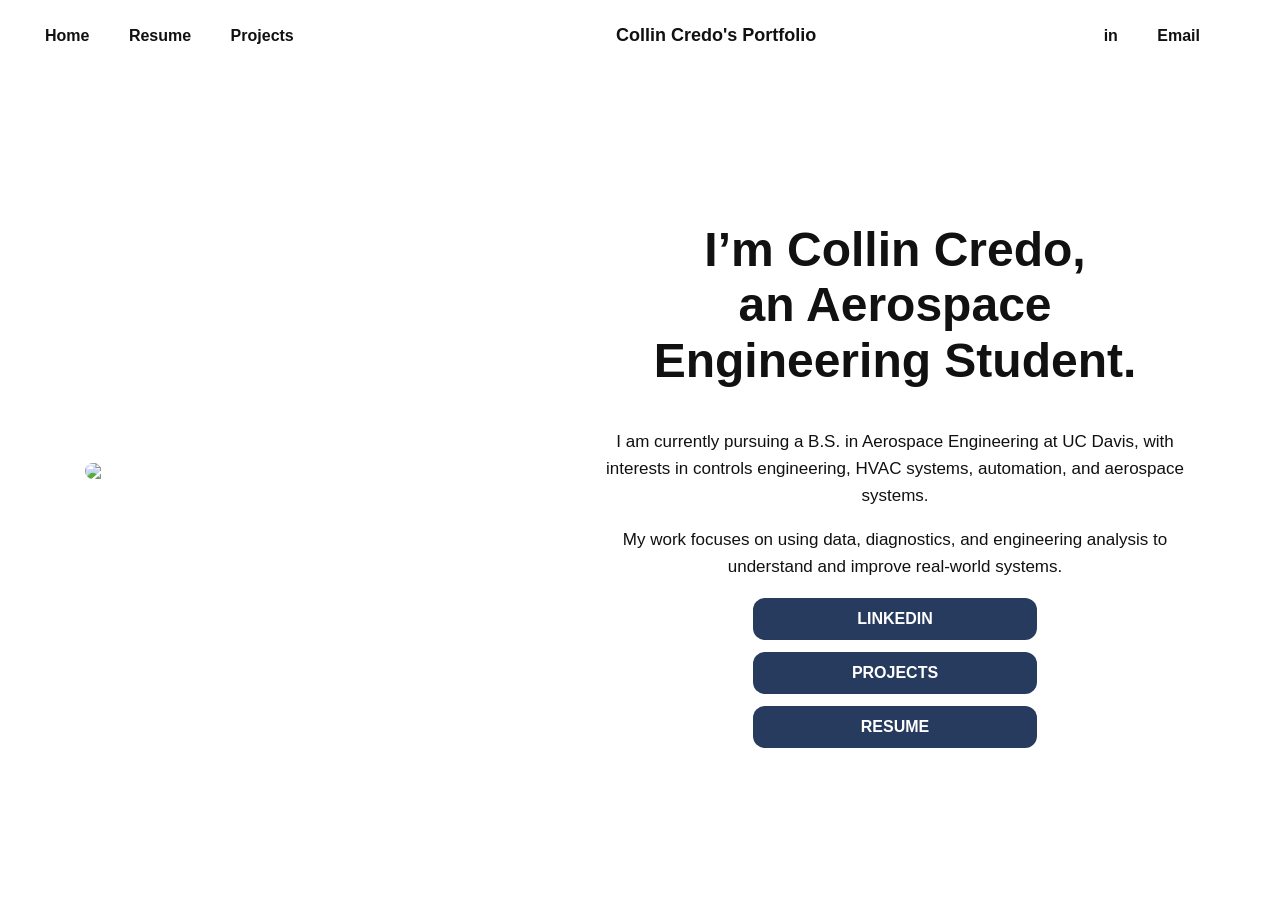
==== index.html @ 658bc7e7 "Update index.html" ====
<!DOCTYPE html>
<html>
<head>
  <title>Collin Credo | Engineering Portfolio</title>
  <link rel="stylesheet" href="style.css">
</head>

<body>

  <nav class="navbar">
    <div class="nav-links">
      <a href="index.html">Home</a>
      <a href="resume.html">Resume</a>
      <a href="projects.html">Projects</a>
    </div>

    <div class="logo">Collin Credo's Portfolio</div>

    <div class="nav-links">
      <a href="https://www.linkedin.com/">in</a>
      <a href="mailto:cgcredo@ucdavis.edu">Email</a>
    </div>
  </nav>

  <section class="hero">
    <img src="images/profile.jpg" class="profile-img">

    <div class="hero-text">
      <h1>I’m Collin Credo,<br>an Aerospace Engineering Student.</h1>

      <p>
        I am currently pursuing a B.S. in Aerospace Engineering at UC Davis,
        with interests in controls engineering, HVAC systems, automation,
        and aerospace systems.
      </p>

      <p>
        My work focuses on using data, diagnostics, and engineering analysis
        to understand and improve real-world systems.
      </p>

      <a class="button" href="https://www.linkedin.com/">LINKEDIN</a>
      <a class="button" href="projects.html">PROJECTS</a>
      <a class="button" href="resume.html">RESUME</a>
    </div>
  </section>

</body>
</html>
---- style.css ----
body {
  margin: 0;
  font-family: Arial, Helvetica, sans-serif;
  color: #111;
  background: white;
}

.navbar {
  display: flex;
  justify-content: space-between;
  align-items: center;
  padding: 25px 45px;
  font-weight: bold;
}

.nav-links a {
  margin-right: 35px;
  color: #111;
  text-decoration: none;
}

.nav-links a:hover {
  border-bottom: 2px solid #111;
}

.logo {
  font-size: 18px;
}

.hero {
  display: flex;
  align-items: center;
  justify-content: center;
  gap: 80px;
  min-height: 80vh;
  padding: 40px 80px;
}

.profile-img {
  width: 430px;
  border-radius: 35px;
}

.hero-text {
  max-width: 600px;
  text-align: center;
}

.hero-text h1 {
  font-size: 48px;
  line-height: 1.15;
}

.hero-text p {
  font-size: 17px;
  line-height: 1.6;
}

.button {
  display: block;
  width: 260px;
  margin: 12px auto;
  padding: 12px;
  background: #263b5e;
  color: white;
  text-decoration: none;
  border-radius: 12px;
  font-weight: bold;
}

.page {
  max-width: 1000px;
  margin: 60px auto;
  padding: 0 30px;
}

.card {
  padding: 25px;
  margin: 25px 0;
  border-left: 5px solid #263b5e;
  background: #f7f7f7;
  border-radius: 10px;
}
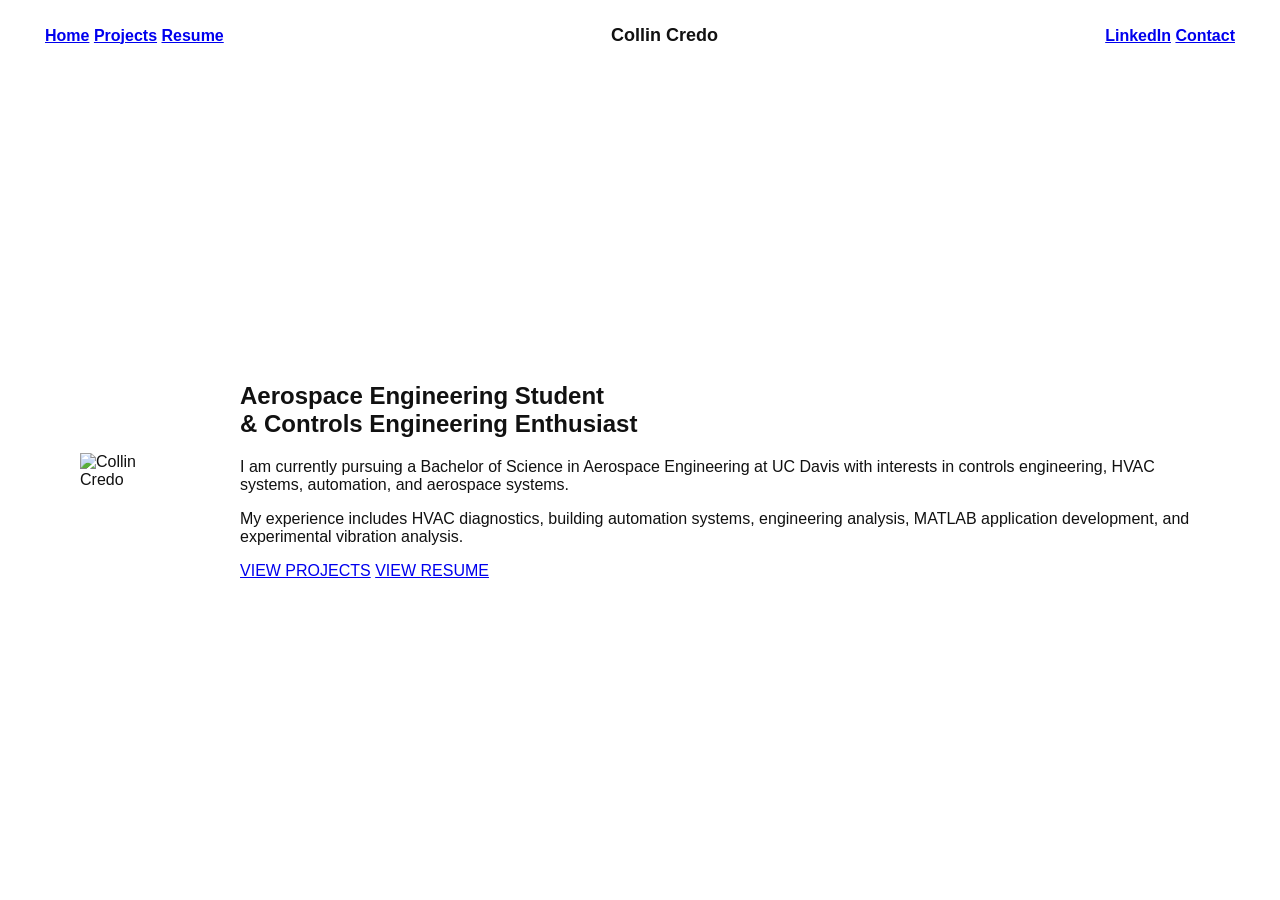
==== commit 07ec4a16: "Update index.html" ====
--- a/index.html
+++ b/index.html
@@ -1,49 +1,72 @@
 <!DOCTYPE html>
-<html>
+<html lang="en">
+
 <head>
+  <meta charset="UTF-8">
+  <meta name="viewport" content="width=device-width, initial-scale=1.0">
+
   <title>Collin Credo | Engineering Portfolio</title>
+
   <link rel="stylesheet" href="style.css">
 </head>
 
 <body>
 
+  <!-- NAVBAR -->
   <nav class="navbar">
-    <div class="nav-links">
-      <a href="index.html">Home</a>
-      <a href="resume.html">Resume</a>
-      <a href="projects.html">Projects</a>
+
+    <div class="nav-left">
+      <a href="/">Home</a>
+      <a href="/projects">Projects</a>
+      <a href="/resume">Resume</a>
     </div>
 
-    <div class="logo">Collin Credo's Portfolio</div>
+    <div class="logo">
+      Collin Credo
+    </div>
 
-    <div class="nav-links">
-      <a href="https://www.linkedin.com/">in</a>
-      <a href="mailto:cgcredo@ucdavis.edu">Email</a>
+    <div class="nav-right">
+      <a href="https://www.linkedin.com/" target="_blank">LinkedIn</a>
+      <a href="mailto:cgcredo@ucdavis.edu">Contact</a>
     </div>
+
   </nav>
 
+  <!-- HERO SECTION -->
   <section class="hero">
-    <img src="images/profile.jpg" class="profile-img">
 
-    <div class="hero-text">
-      <h1>I’m Collin Credo,<br>an Aerospace Engineering Student.</h1>
+    <div class="hero-image">
+      <img src="images/FullSizeRender.jpg" alt="Collin Credo">
+    </div>
+
+    <div class="hero-content">
+
+      <h1>
+        Aerospace Engineering Student<br>
+        & Controls Engineering Enthusiast
+      </h1>
 
       <p>
-        I am currently pursuing a B.S. in Aerospace Engineering at UC Davis,
-        with interests in controls engineering, HVAC systems, automation,
-        and aerospace systems.
+        I am currently pursuing a Bachelor of Science in Aerospace Engineering
+        at UC Davis with interests in controls engineering, HVAC systems,
+        automation, and aerospace systems.
       </p>
 
       <p>
-        My work focuses on using data, diagnostics, and engineering analysis
-        to understand and improve real-world systems.
+        My experience includes HVAC diagnostics, building automation systems,
+        engineering analysis, MATLAB application development, and experimental
+        vibration analysis.
       </p>
 
-      <a class="button" href="https://www.linkedin.com/">LINKEDIN</a>
-      <a class="button" href="projects.html">PROJECTS</a>
-      <a class="button" href="resume.html">RESUME</a>
+      <div class="button-group">
+        <a class="main-button" href="/projects">VIEW PROJECTS</a>
+        <a class="main-button secondary" href="/resume">VIEW RESUME</a>
+      </div>
+
     </div>
+
   </section>
 
 </body>
+
 </html>
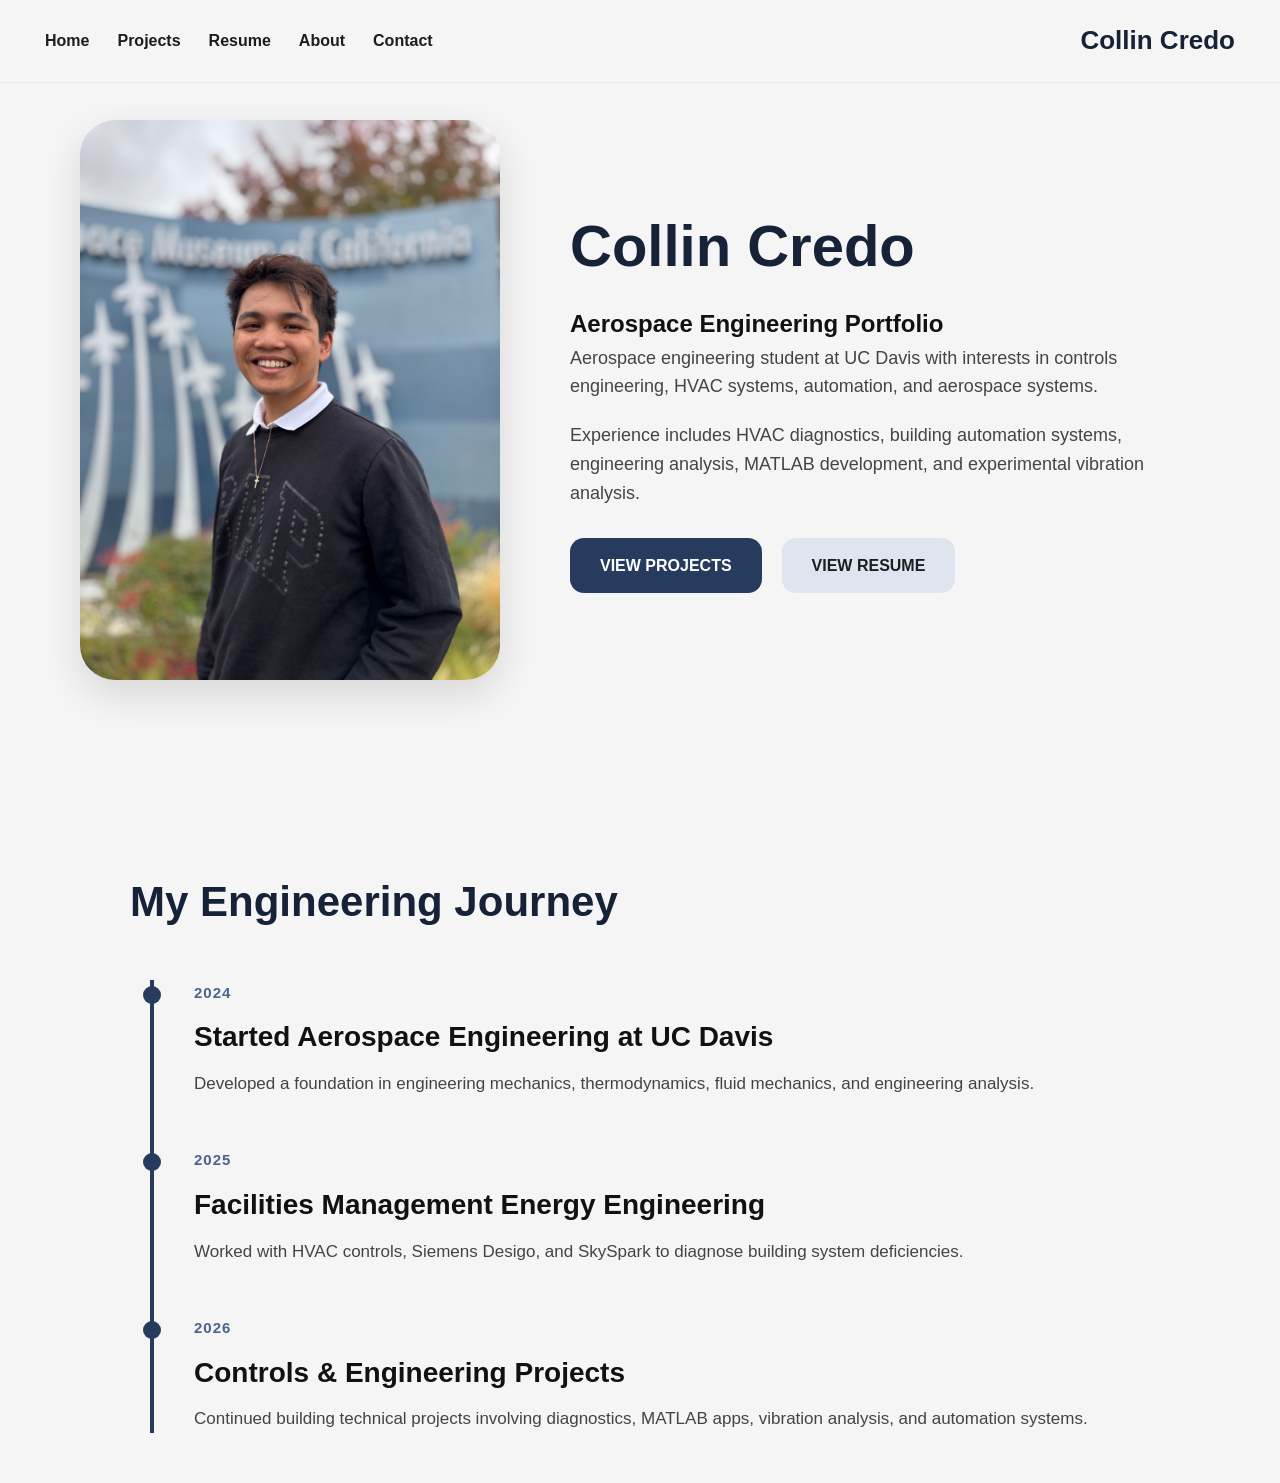
==== commit a1aeef1a: "yes" ====
--- a/index.html
+++ b/index.html
@@ -7,60 +7,106 @@
 
   <title>Collin Credo | Engineering Portfolio</title>
 
-  <link rel="stylesheet" href="style.css">
+  <link rel="stylesheet" href="/style.css">
 </head>
 
 <body>
 
-  <!-- NAVBAR -->
   <nav class="navbar">
 
     <div class="nav-left">
-      <a href="/">Home</a>
-      <a href="/projects">Projects</a>
-      <a href="/resume">Resume</a>
+      <a href="/index.html">Home</a>
+      <a href="/projects.html">Projects</a>
+      <a href="/resume.html">Resume</a>
+      <a href="/about.html">About</a>
+      <a href="/contact.html">Contact</a>
     </div>
 
     <div class="logo">
       Collin Credo
     </div>
 
-    <div class="nav-right">
-      <a href="https://www.linkedin.com/" target="_blank">LinkedIn</a>
-      <a href="mailto:cgcredo@ucdavis.edu">Contact</a>
-    </div>
-
   </nav>
 
-  <!-- HERO SECTION -->
   <section class="hero">
 
     <div class="hero-image">
-      <img src="images/FullSizeRender.jpg" alt="Collin Credo">
+      <img src="/images/FullSizeRender.jpeg" alt="Collin Credo">
     </div>
 
     <div class="hero-content">
 
       <h1>
-        Aerospace Engineering Student<br>
-        & Controls Engineering Enthusiast
+        Collin Credo
       </h1>
 
+      <h2>
+        Aerospace Engineering Portfolio
+      </h2>
+
       <p>
-        I am currently pursuing a Bachelor of Science in Aerospace Engineering
-        at UC Davis with interests in controls engineering, HVAC systems,
-        automation, and aerospace systems.
+        Aerospace engineering student at UC Davis with interests
+        in controls engineering, HVAC systems, automation,
+        and aerospace systems.
       </p>
 
       <p>
-        My experience includes HVAC diagnostics, building automation systems,
-        engineering analysis, MATLAB application development, and experimental
-        vibration analysis.
+        Experience includes HVAC diagnostics, building automation systems,
+        engineering analysis, MATLAB development,
+        and experimental vibration analysis.
       </p>
 
       <div class="button-group">
-        <a class="main-button" href="/projects">VIEW PROJECTS</a>
-        <a class="main-button secondary" href="/resume">VIEW RESUME</a>
+        <a class="main-button" href="/projects.html">
+          VIEW PROJECTS
+        </a>
+
+        <a class="main-button secondary" href="/resume.html">
+          VIEW RESUME
+        </a>
+      </div>
+
+    </div>
+
+  </section>
+
+  <section class="section">
+
+    <h2>My Engineering Journey</h2>
+
+    <div class="timeline">
+
+      <div class="timeline-item">
+        <span class="timeline-date">2024</span>
+
+        <h3>Started Aerospace Engineering at UC Davis</h3>
+
+        <p>
+          Developed a foundation in engineering mechanics,
+          thermodynamics, fluid mechanics, and engineering analysis.
+        </p>
+      </div>
+
+      <div class="timeline-item">
+        <span class="timeline-date">2025</span>
+
+        <h3>Facilities Management Energy Engineering</h3>
+
+        <p>
+          Worked with HVAC controls, Siemens Desigo,
+          and SkySpark to diagnose building system deficiencies.
+        </p>
+      </div>
+
+      <div class="timeline-item">
+        <span class="timeline-date">2026</span>
+
+        <h3>Controls & Engineering Projects</h3>
+
+        <p>
+          Continued building technical projects involving diagnostics,
+          MATLAB apps, vibration analysis, and automation systems.
+        </p>
       </div>
 
     </div>
--- a/style.css
+++ b/style.css
@@ -1,83 +1,679 @@
+/* =========================
+   GLOBAL
+========================= */
+
+* {
+  margin: 0;
+  padding: 0;
+  box-sizing: border-box;
+}
+
+html {
+  scroll-behavior: smooth;
+}
+
 body {
-  margin: 0;
   font-family: Arial, Helvetica, sans-serif;
+  background: #f5f5f5;
   color: #111;
-  background: white;
-}
+  line-height: 1.6;
+}
+
+/* =========================
+   NAVBAR
+========================= */
 
 .navbar {
+  width: 100%;
   display: flex;
   justify-content: space-between;
   align-items: center;
-  padding: 25px 45px;
-  font-weight: bold;
-}
-
-.nav-links a {
-  margin-right: 35px;
-  color: #111;
+  padding: 20px 45px;
+  position: fixed;
+  top: 0;
+  left: 0;
+  background: rgba(245,245,245,0.95);
+  backdrop-filter: blur(10px);
+  z-index: 1000;
+  border-bottom: 1px solid rgba(0,0,0,0.05);
+  overflow: hidden;
+}
+
+.nav-left {
+  display: flex;
+  gap: 28px;
+  flex-wrap: wrap;
+}
+
+.navbar a {
   text-decoration: none;
-}
-
-.nav-links a:hover {
-  border-bottom: 2px solid #111;
+  color: #1d1d1d;
+  font-weight: 600;
+  transition: 0.2s;
+}
+
+.navbar a:hover {
+  color: #4b638f;
 }
 
 .logo {
-  font-size: 18px;
-}
+  font-size: 26px;
+  font-weight: 700;
+  color: #152238;
+  white-space: nowrap;
+}
+
+/* =========================
+   HERO
+========================= */
 
 .hero {
   display: flex;
   align-items: center;
   justify-content: center;
-  gap: 80px;
-  min-height: 80vh;
-  padding: 40px 80px;
-}
-
-.profile-img {
-  width: 430px;
+  gap: 70px;
+  padding: 120px 80px 60px;
+}
+
+.hero-image img {
+  width: 420px;
   border-radius: 35px;
-}
-
-.hero-text {
-  max-width: 600px;
-  text-align: center;
-}
-
-.hero-text h1 {
-  font-size: 48px;
-  line-height: 1.15;
-}
-
-.hero-text p {
-  font-size: 17px;
-  line-height: 1.6;
-}
-
-.button {
-  display: block;
-  width: 260px;
-  margin: 12px auto;
-  padding: 12px;
+  object-fit: cover;
+  box-shadow: 0 15px 40px rgba(0,0,0,0.12);
+}
+
+.hero-content {
+  max-width: 700px;
+}
+
+.hero-content h1 {
+  font-size: 58px;
+  line-height: 1.08;
+  margin-bottom: 28px;
+  color: #152238;
+}
+
+.hero-content p {
+  font-size: 18px;
+  margin-bottom: 20px;
+  color: #444;
+}
+
+/* =========================
+   BUTTONS
+========================= */
+
+.button-group {
+  margin-top: 30px;
+  display: flex;
+  gap: 20px;
+  flex-wrap: wrap;
+}
+
+.main-button {
+  display: inline-block;
+  padding: 15px 30px;
   background: #263b5e;
   color: white;
   text-decoration: none;
+  border-radius: 14px;
+  font-weight: 700;
+  transition: 0.25s;
+}
+
+.main-button:hover {
+  background: #39527d;
+  transform: translateY(-2px);
+}
+
+.secondary {
+  background: #dfe5ef;
+  color: #1d1d1d;
+}
+
+.secondary:hover {
+  background: #cfd8e5;
+}
+
+/* =========================
+   SECTIONS
+========================= */
+
+.section {
+  max-width: 1100px;
+  margin: 0 auto;
+  padding: 120px 40px 0;
+}
+
+.section h2 {
+  font-size: 42px;
+  margin-bottom: 45px;
+  color: #152238;
+}
+
+/* =========================
+   TIMELINE
+========================= */
+
+.timeline {
+  margin-left: 20px;
+  padding-left: 40px;
+  border-left: 4px solid #263b5e;
+}
+
+.timeline-item {
+  position: relative;
+  margin-bottom: 50px;
+}
+
+.timeline-item::before {
+  content: "";
+  position: absolute;
+  width: 18px;
+  height: 18px;
+  background: #263b5e;
+  border-radius: 50%;
+  left: -51px;
+  top: 6px;
+}
+
+.timeline-date {
+  font-size: 15px;
+  font-weight: bold;
+  color: #4b638f;
+  letter-spacing: 1px;
+}
+
+.timeline-item h3 {
+  font-size: 28px;
+  margin: 10px 0;
+}
+
+.timeline-item p {
+  font-size: 17px;
+  color: #444;
+}
+
+/* =========================
+   FEATURED PROJECT
+========================= */
+
+.project-feature {
+  background: white;
+  padding: 40px;
+  border-radius: 24px;
+  box-shadow: 0 8px 25px rgba(0,0,0,0.06);
+  margin-bottom: 50px;
+}
+
+.project-title {
+  font-size: 48px;
+  font-weight: 800;
+  color: #152238;
+  text-align: center;
+  margin-bottom: 8px;
+}
+
+.project-subtitle {
+  text-align: center;
+  color: #666;
+  font-size: 18px;
+  margin-bottom: 28px;
+}
+
+.project-summary {
+  display: flex;
+  justify-content: center;
+  flex-wrap: wrap;
+  gap: 10px;
+  margin-bottom: 30px;
+}
+
+.project-summary span {
+  background: #e8eef8;
+  color: #263b5e;
+  padding: 8px 14px;
+  border-radius: 999px;
+  font-weight: 600;
+  font-size: 14px;
+}
+
+.project-images {
+  display: grid;
+  grid-template-columns: 1fr 1fr;
+  gap: 18px;
+  margin-bottom: 35px;
+}
+
+.project-images img {
+  width: 100%;
+  max-height: 260px;
+  object-fit: cover;
+  border-radius: 14px;
+  cursor: pointer;
+  box-shadow: 0 6px 18px rgba(0,0,0,0.12);
+  transition: 0.25s;
+}
+
+.project-images img:first-child {
+  grid-column: span 2;
+  max-height: 550px;
+}
+
+.project-images img:hover {
+  transform: scale(1.02);
+}
+
+.project-buttons { 
+   display: flex; 
+   gap: 12px; 
+   margin-top: 20px; 
+   flex-wrap: wrap; 
+}
+
+.caption {
+  display: none;
+}
+
+.project-text h4 {
+  font-size: 24px;
+  color: #263b5e;
+  margin-top: 30px;
+  margin-bottom: 8px;
+}
+
+.project-text p {
+  font-size: 18px;
+  color: #444;
+  margin-bottom: 15px;
+  line-height: 1.7;
+}
+
+/* =========================
+   MINI PROJECTS
+========================= */
+
+.mini-project {
+  display: grid;
+  grid-template-columns: 320px 1fr;
+  gap: 30px;
+  background: white;
+  padding: 25px;
+  border-radius: 18px;
+  margin-bottom: 30px;
+  box-shadow: 0 8px 25px rgba(0,0,0,0.05);
+}
+
+.placeholder-image {
+  min-height: 210px;
+  background: linear-gradient(135deg, #e8eef8, #f7f9fc);
+  border: 2px dashed #9aabc7;
+  border-radius: 14px;
+  display: flex;
+  align-items: center;
+  justify-content: center;
+  color: #4b638f;
+  font-weight: 700;
+  cursor: pointer;
+  transition: 0.25s;
+}
+
+.placeholder-image:hover {
+  background: #e8eef8;
+  transform: scale(1.02);
+}
+
+.mini-project img {
+  width: 100%;
   border-radius: 12px;
-  font-weight: bold;
-}
-
-.page {
-  max-width: 1000px;
-  margin: 60px auto;
-  padding: 0 30px;
-}
+  cursor: pointer;
+  box-shadow: 0 5px 15px rgba(0,0,0,0.1);
+  transition: 0.25s;
+}
+
+.mini-project img:hover {
+  transform: scale(1.02);
+}
+
+.mini-project h3 {
+  font-size: 28px;
+  margin-bottom: 12px;
+  color: #152238;
+}
+
+.mini-project p {
+  font-size: 17px;
+  color: #444;
+}
+
+.project-carousel {
+  position: relative;
+  width: 100%;
+  height: 230px;
+  overflow: hidden;
+  border-radius: 14px;
+  box-shadow: 0 6px 18px rgba(0,0,0,0.12);
+}
+
+.carousel-image {
+  display: none;
+  width: 100%;
+  height: 100%;
+  object-fit: cover;
+  cursor: pointer;
+}
+
+.carousel-image.active {
+  display: block;
+}
+
+.carousel-btn {
+  position: absolute;
+  top: 50%;
+  transform: translateY(-50%);
+  background: rgba(21, 34, 56, 0.75);
+  color: white;
+  border: none;
+  padding: 8px 12px;
+  cursor: pointer;
+  border-radius: 50%;
+  font-size: 18px;
+}
+
+.carousel-btn.prev {
+  left: 10px;
+}
+
+.carousel-btn.next {
+  right: 10px;
+}
+
+.carousel-dots {
+  position: absolute;
+  bottom: 10px;
+  width: 100%;
+  display: flex;
+  justify-content: center;
+  gap: 7px;
+}
+
+.carousel-dot {
+  width: 9px;
+  height: 9px;
+  border-radius: 50%;
+  background: rgba(255,255,255,0.55);
+}
+
+.carousel-dot.active {
+  background: white;
+}
+
+/* =========================
+   CARDS / OTHER PAGES
+========================= */
 
 .card {
-  padding: 25px;
-  margin: 25px 0;
-  border-left: 5px solid #263b5e;
-  background: #f7f7f7;
-  border-radius: 10px;
-}
+  background: white;
+  padding: 35px;
+  border-radius: 18px;
+  border-left: 6px solid #263b5e;
+  box-shadow: 0 8px 25px rgba(0,0,0,0.05);
+  margin-bottom: 30px;
+}
+
+.card h3 {
+  font-size: 28px;
+  margin-bottom: 12px;
+}
+
+.two-column {
+  display: grid;
+  grid-template-columns: 1fr 1fr;
+  gap: 60px;
+}
+
+.contact-cta {
+  text-align: center;
+}
+
+.contact-cta p {
+  max-width: 700px;
+  margin: 0 auto 35px;
+  font-size: 18px;
+}
+
+/* =========================
+   LIGHTBOX
+========================= */
+
+#lightbox {
+  display: none;
+  position: fixed;
+  z-index: 3000;
+  top: 0;
+  left: 0;
+  width: 100%;
+  height: 100%;
+  background: rgba(0,0,0,0.85);
+  align-items: center;
+  justify-content: center;
+  padding: 30px;
+}
+
+#lightbox img {
+  max-width: 95%;
+  max-height: 90%;
+  border-radius: 12px;
+  box-shadow: 0 10px 35px rgba(0,0,0,0.4);
+}
+
+/* =========================
+   RESPONSIVE
+========================= */
+
+@media (max-width: 1100px) {
+  .hero {
+    flex-direction: column;
+    text-align: center;
+    gap: 50px;
+  }
+
+  .button-group {
+    justify-content: center;
+  }
+
+  .hero-content h1 {
+    font-size: 48px;
+  }
+
+  .mini-project {
+    grid-template-columns: 1fr;
+  }
+}
+
+@media (max-width: 800px) {
+  .navbar {
+    flex-direction: column;
+    gap: 14px;
+    padding: 18px 25px;
+  }
+
+  .nav-left {
+    justify-content: center;
+    gap: 18px;
+  }
+
+  .logo {
+    font-size: 22px;
+  }
+
+  .hero {
+    padding: 150px 30px 60px;
+  }
+
+  .hero-image img {
+    width: 300px;
+  }
+
+  .hero-content h1 {
+    font-size: 40px;
+  }
+
+  .section {
+    padding: 110px 24px 0;
+  }
+
+  .section h2 {
+    font-size: 34px;
+  }
+
+  .project-title {
+    font-size: 34px;
+  }
+
+  .project-images {
+    grid-template-columns: 1fr;
+  }
+
+  .project-images img:first-child {
+    grid-column: auto;
+  }
+
+  .two-column {
+    grid-template-columns: 1fr;
+  }
+}
+
+/* =========================
+   CONTACT PAGE
+========================= */
+
+.contact-page {
+  min-height: 100vh;
+  padding: 150px 90px 80px;
+
+  display: grid;
+  grid-template-columns: 1.4fr 1fr;
+  gap: 100px;
+
+  background: #f5f5f5;
+}
+
+.contact-form-section h1,
+.contact-info-section h1 {
+  font-size: 56px;
+  color: #152238;
+  margin-bottom: 45px;
+}
+
+.contact-form-section form {
+  display: flex;
+  flex-direction: column;
+}
+
+.contact-form-section label {
+  font-size: 20px;
+  font-weight: 700;
+  margin-bottom: 8px;
+  color: #222;
+}
+
+.contact-form-section label span {
+  color: #263b5e;
+}
+
+.contact-form-section input,
+.contact-form-section textarea {
+  width: 100%;
+  padding: 18px;
+  margin-bottom: 28px;
+
+  border: 1px solid #ccc;
+  border-radius: 4px;
+
+  font-size: 18px;
+  font-family: Arial, Helvetica, sans-serif;
+  background: white;
+}
+
+.contact-form-section textarea {
+  min-height: 180px;
+  resize: vertical;
+}
+
+.contact-form-section button {
+  width: fit-content;
+  padding: 18px 38px;
+
+  background: #263b5e;
+  color: white;
+
+  border: none;
+  border-radius: 999px;
+
+  font-size: 16px;
+  font-weight: 800;
+  cursor: pointer;
+
+  transition: 0.25s;
+}
+
+.contact-form-section button:hover {
+  background: #39527d;
+  transform: translateY(-2px);
+}
+
+.contact-icon {
+  width: 72px;
+  height: 72px;
+
+  display: flex;
+  align-items: center;
+  justify-content: center;
+
+  background: #0077b5;
+  color: white;
+
+  border-radius: 8px;
+  font-size: 36px;
+  font-weight: 800;
+  text-decoration: none;
+
+  margin-bottom: 35px;
+}
+
+.contact-detail {
+  margin-bottom: 32px;
+}
+
+.contact-detail h3 {
+  font-size: 24px;
+  margin-bottom: 8px;
+  color: #222;
+}
+
+.contact-detail p,
+.contact-detail a {
+  font-size: 22px;
+  color: #333;
+  text-decoration: none;
+}
+
+.contact-detail a:hover {
+  color: #263b5e;
+}
+
+/* Mobile contact page */
+
+@media (max-width: 900px) {
+  .contact-page {
+    grid-template-columns: 1fr;
+    padding: 150px 30px 60px;
+    gap: 60px;
+  }
+
+  .contact-form-section h1,
+  .contact-info-section h1 {
+    font-size: 42px;
+  }
+}
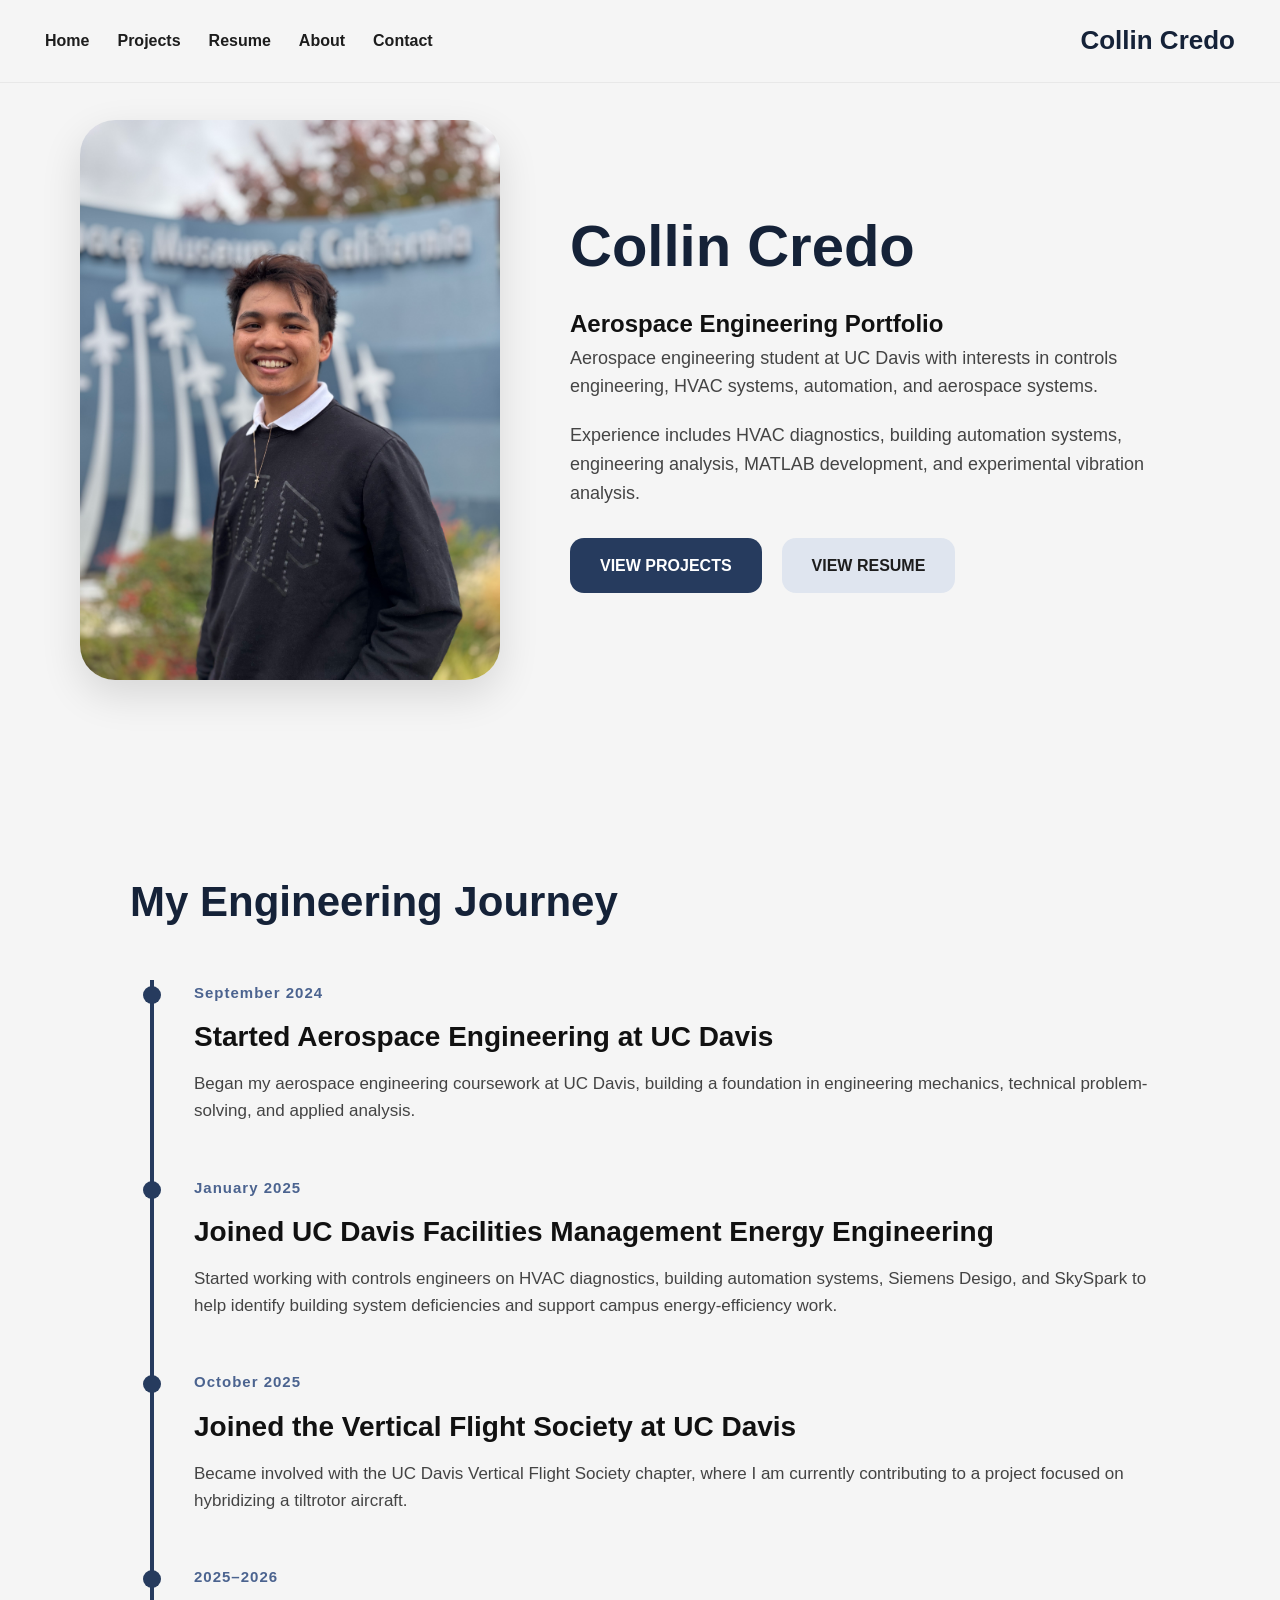
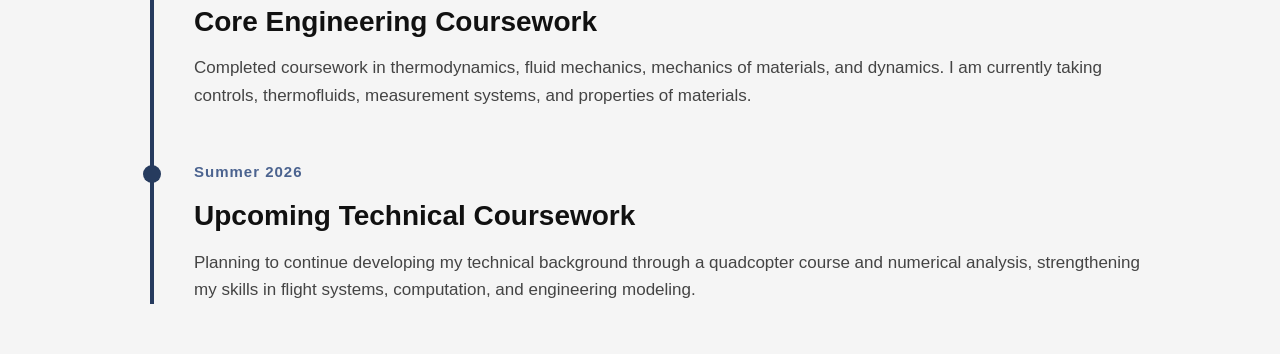
==== commit cdcb2b9b: "Y" ====
--- a/index.html
+++ b/index.html
@@ -72,46 +72,73 @@
 
   <section class="section">
 
-    <h2>My Engineering Journey</h2>
+  <h2>My Engineering Journey</h2>
 
-    <div class="timeline">
+  <div class="timeline">
 
-      <div class="timeline-item">
-        <span class="timeline-date">2024</span>
+    <div class="timeline-item">
+      <span class="timeline-date">September 2024</span>
 
-        <h3>Started Aerospace Engineering at UC Davis</h3>
+      <h3>Started Aerospace Engineering at UC Davis</h3>
 
-        <p>
-          Developed a foundation in engineering mechanics,
-          thermodynamics, fluid mechanics, and engineering analysis.
-        </p>
-      </div>
-
-      <div class="timeline-item">
-        <span class="timeline-date">2025</span>
-
-        <h3>Facilities Management Energy Engineering</h3>
-
-        <p>
-          Worked with HVAC controls, Siemens Desigo,
-          and SkySpark to diagnose building system deficiencies.
-        </p>
-      </div>
-
-      <div class="timeline-item">
-        <span class="timeline-date">2026</span>
-
-        <h3>Controls & Engineering Projects</h3>
-
-        <p>
-          Continued building technical projects involving diagnostics,
-          MATLAB apps, vibration analysis, and automation systems.
-        </p>
-      </div>
-
+      <p>
+        Began my aerospace engineering coursework at UC Davis, building a
+        foundation in engineering mechanics, technical problem-solving, and
+        applied analysis.
+      </p>
     </div>
 
-  </section>
+    <div class="timeline-item">
+      <span class="timeline-date">January 2025</span>
+
+      <h3>Joined UC Davis Facilities Management Energy Engineering</h3>
+
+      <p>
+        Started working with controls engineers on HVAC diagnostics, building
+        automation systems, Siemens Desigo, and SkySpark to help identify
+        building system deficiencies and support campus energy-efficiency work.
+      </p>
+    </div>
+
+    <div class="timeline-item">
+      <span class="timeline-date">October 2025</span>
+
+      <h3>Joined the Vertical Flight Society at UC Davis</h3>
+
+      <p>
+        Became involved with the UC Davis Vertical Flight Society chapter,
+        where I am currently contributing to a project focused on hybridizing
+        a tiltrotor aircraft.
+      </p>
+    </div>
+
+    <div class="timeline-item">
+      <span class="timeline-date">2025–2026</span>
+
+      <h3>Core Engineering Coursework</h3>
+
+      <p>
+        Completed coursework in thermodynamics, fluid mechanics, mechanics of
+        materials, and dynamics. I am currently taking controls, thermofluids,
+        measurement systems, and properties of materials.
+      </p>
+    </div>
+
+    <div class="timeline-item">
+      <span class="timeline-date">Summer 2026</span>
+
+      <h3>Upcoming Technical Coursework</h3>
+
+      <p>
+        Planning to continue developing my technical background through a
+        quadcopter course and numerical analysis, strengthening my skills in
+        flight systems, computation, and engineering modeling.
+      </p>
+    </div>
+
+  </div>
+
+</section>
 
 </body>
 
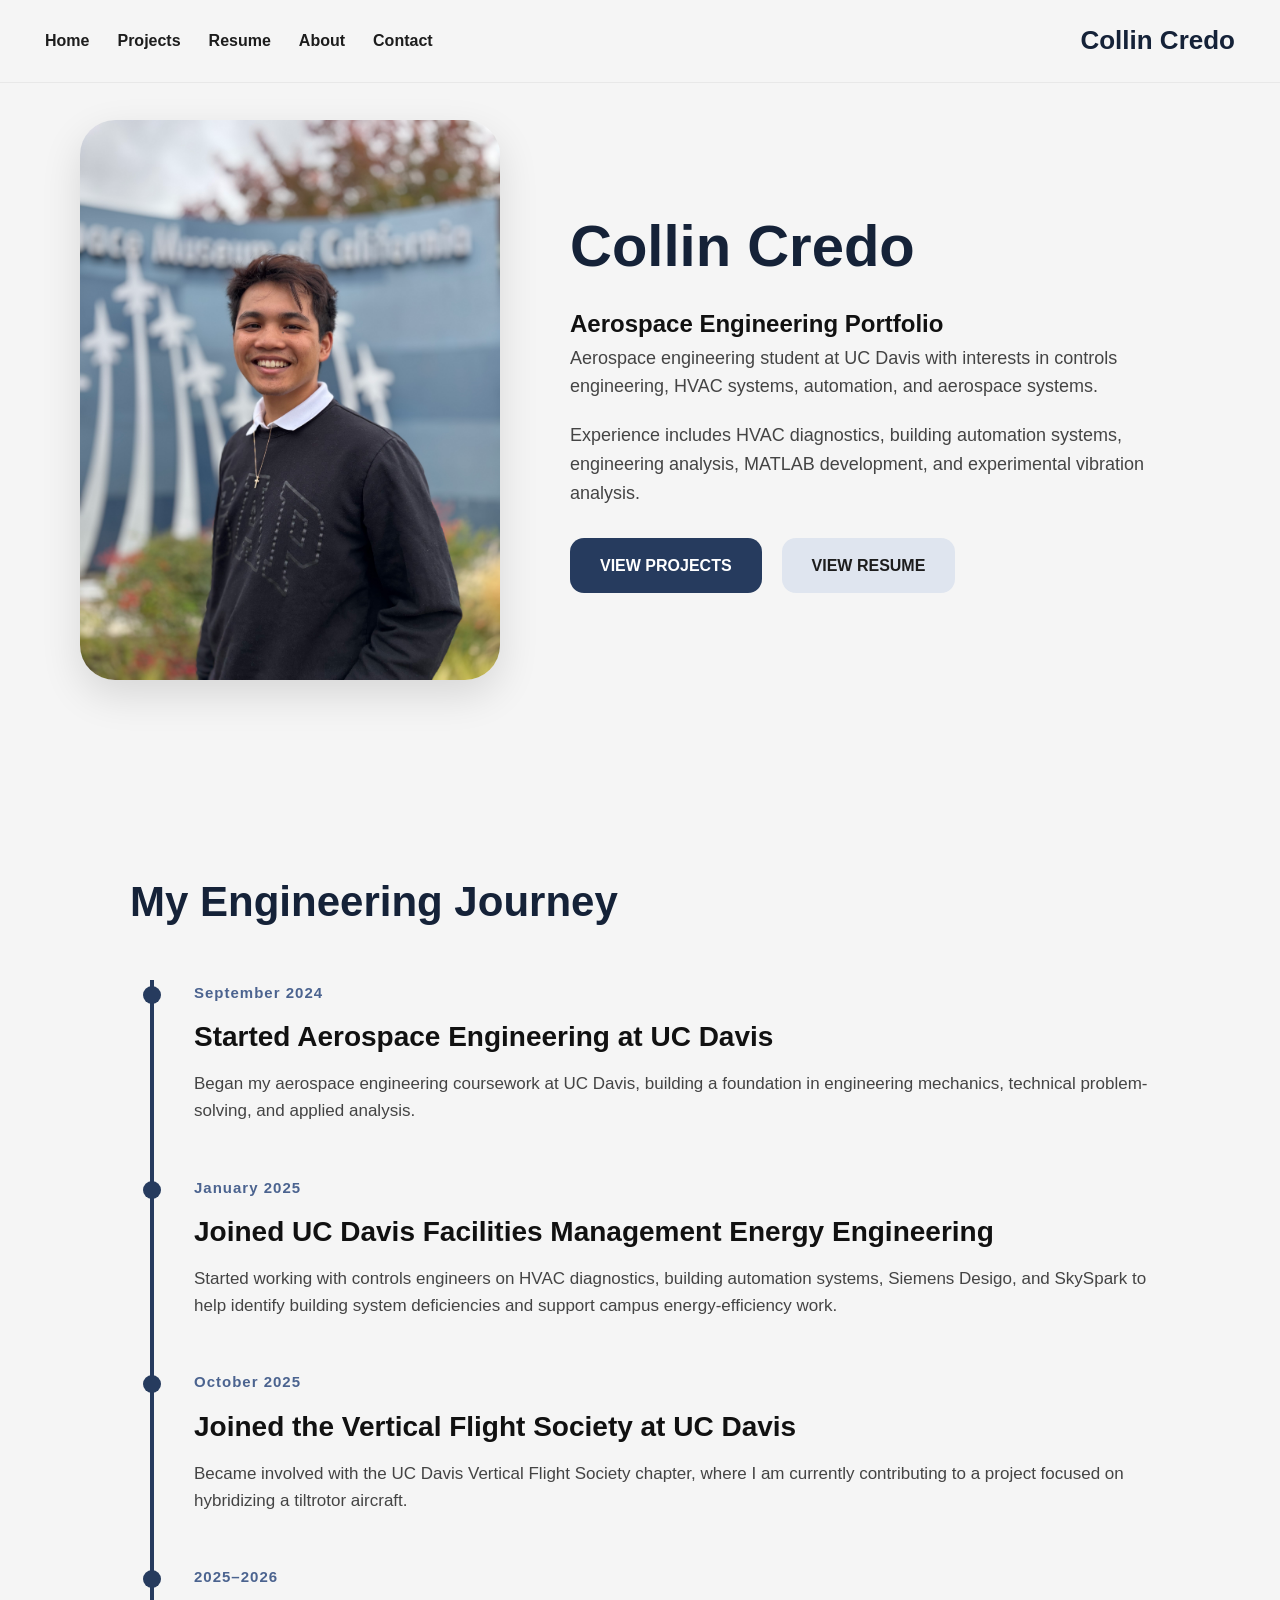
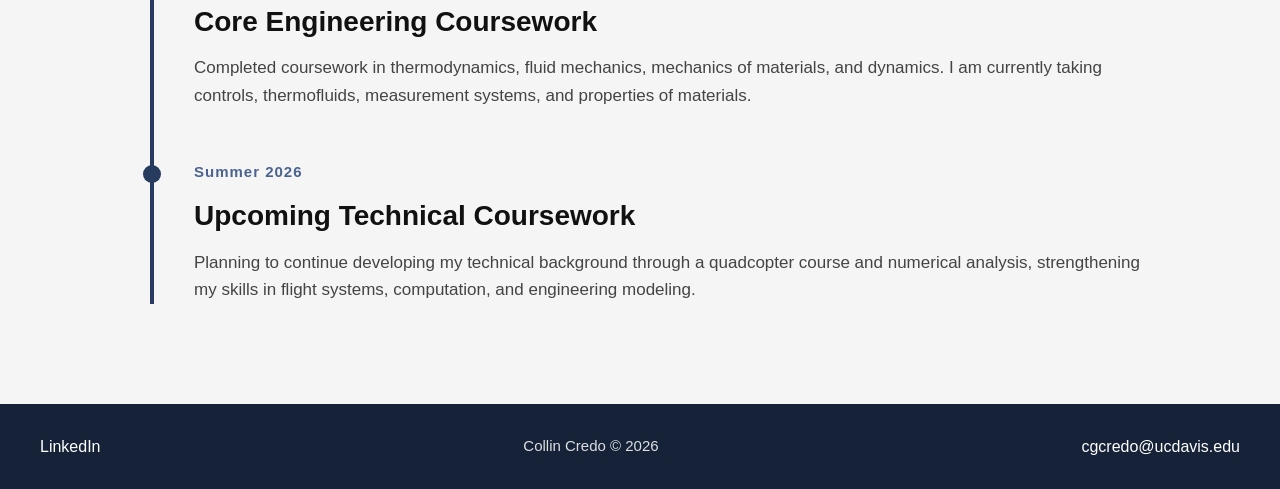
==== commit 82d8b9d9: "Added footer" ====
--- a/index.html
+++ b/index.html
@@ -140,6 +140,30 @@
 
 </section>
 
+<footer class="footer">
+
+  <div class="footer-content">
+
+    <div class="footer-left">
+      <a href="https://linkedin.com/in/YOUR-LINKEDIN" target="_blank">
+        LinkedIn
+      </a>
+    </div>
+
+    <div class="footer-center">
+      <p>Collin Credo © 2026</p>
+    </div>
+
+    <div class="footer-right">
+      <a href="mailto:cgcredo@ucdavis.edu">
+        cgcredo@ucdavis.edu
+      </a>
+    </div>
+
+  </div>
+
+</footer>
+
 </body>
 
 </html>
--- a/style.css
+++ b/style.css
@@ -443,6 +443,38 @@
 }
 
 /* =========================
+   ABOUT PAGE
+========================= */
+
+.image-gallery {
+  display: grid;
+  grid-template-columns: repeat(3, 1fr);
+  gap: 18px;
+}
+
+.image-gallery img {
+  width: 100%;
+  aspect-ratio: 1 / 1;
+  object-fit: cover;
+  border-radius: 18px;
+  cursor: pointer;
+  box-shadow: 0 8px 22px rgba(0,0,0,0.08);
+  transition: 0.25s;
+}
+
+.image-gallery img:hover {
+  transform: scale(1.03);
+  box-shadow: 0 12px 28px rgba(0,0,0,0.14);
+}
+
+@media (max-width: 800px) {
+  .image-gallery {
+    grid-template-columns: repeat(2, 1fr);
+  }
+}
+
+
+/* =========================
    LIGHTBOX
 ========================= */
 
@@ -545,6 +577,53 @@
 }
 
 /* =========================
+   FOOTER
+========================= */
+
+.footer {
+  margin-top: 100px;
+  background: #152238;
+  color: white;
+  padding: 30px 40px;
+}
+
+.footer-content {
+  max-width: 1200px;
+  margin: 0 auto;
+
+  display: flex;
+  justify-content: space-between;
+  align-items: center;
+}
+
+.footer a {
+  color: white;
+  text-decoration: none;
+  transition: 0.2s;
+}
+
+.footer a:hover {
+  color: #9fb4d8;
+}
+
+.footer-center {
+  font-size: 15px;
+  opacity: 0.85;
+}
+
+/* Mobile */
+
+@media (max-width: 800px) {
+
+  .footer-content {
+    flex-direction: column;
+    gap: 15px;
+    text-align: center;
+  }
+
+}
+
+/* =========================
    CONTACT PAGE
 ========================= */
 
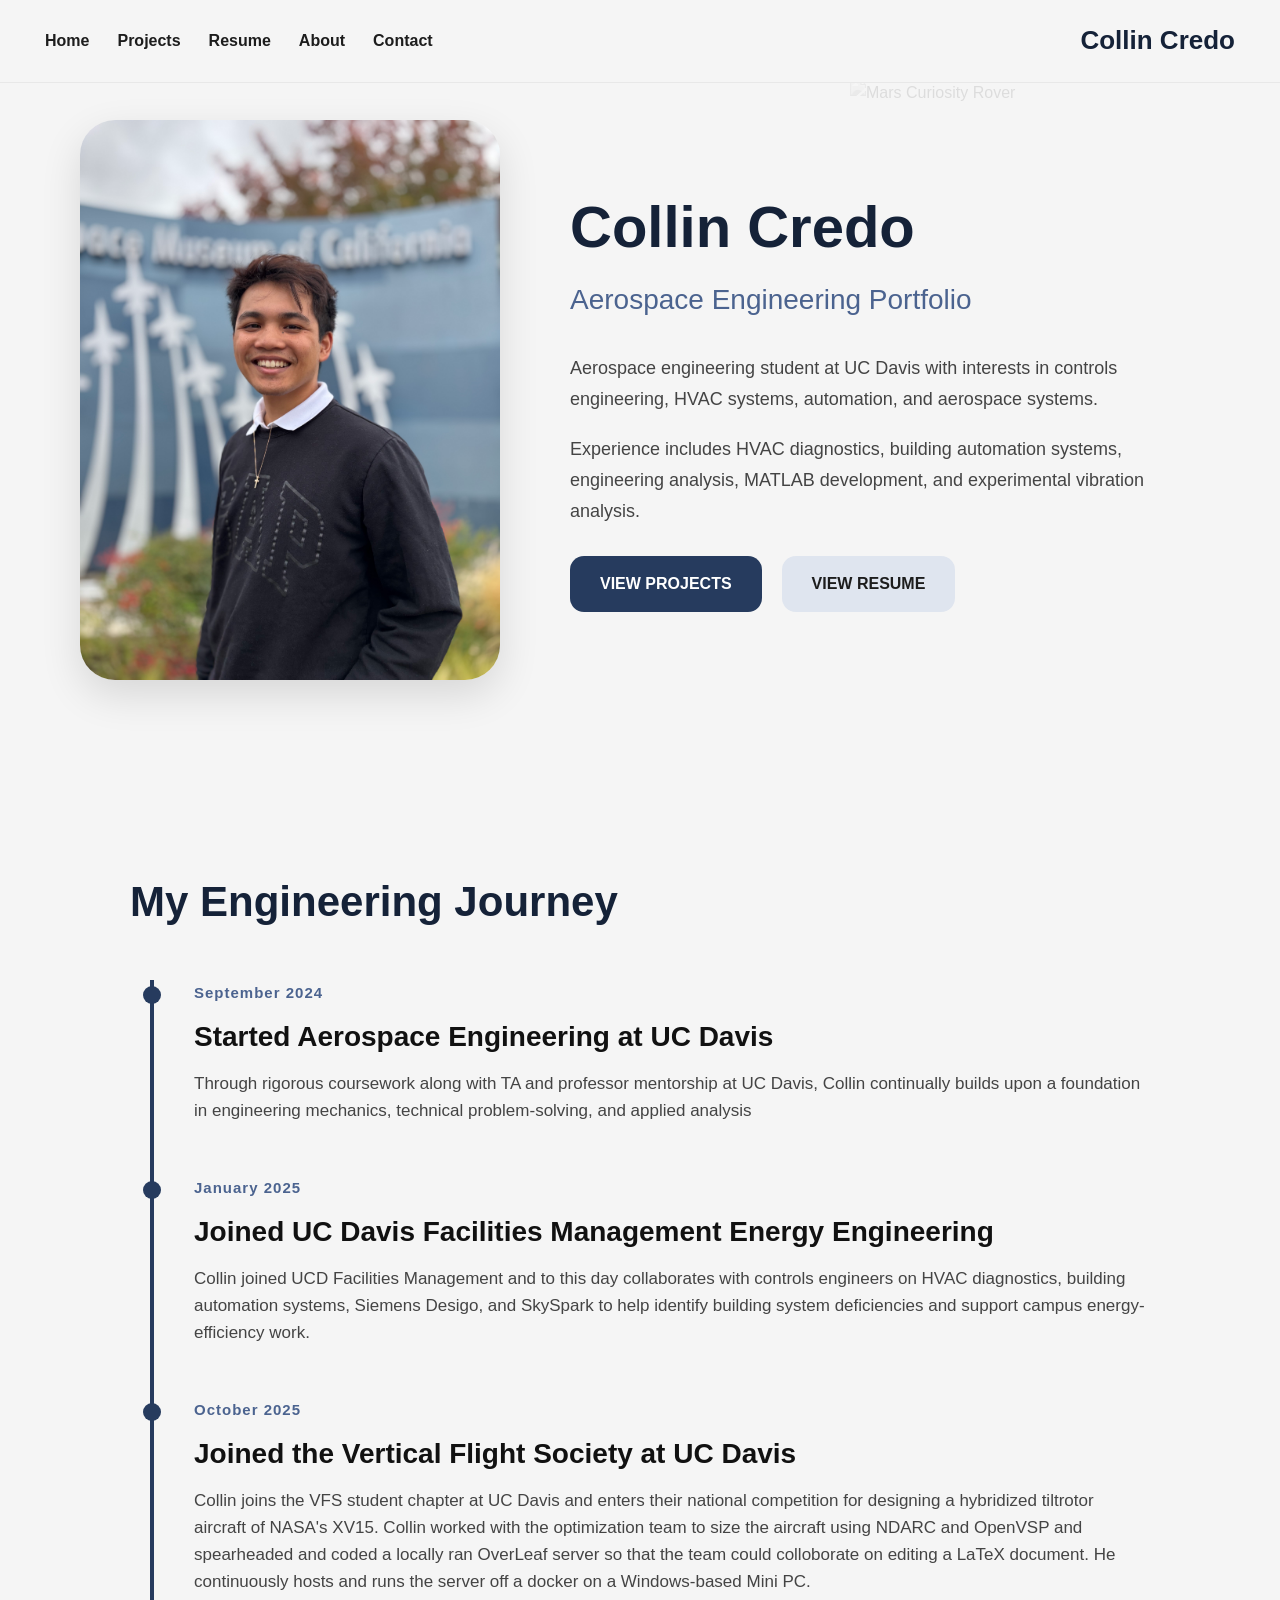
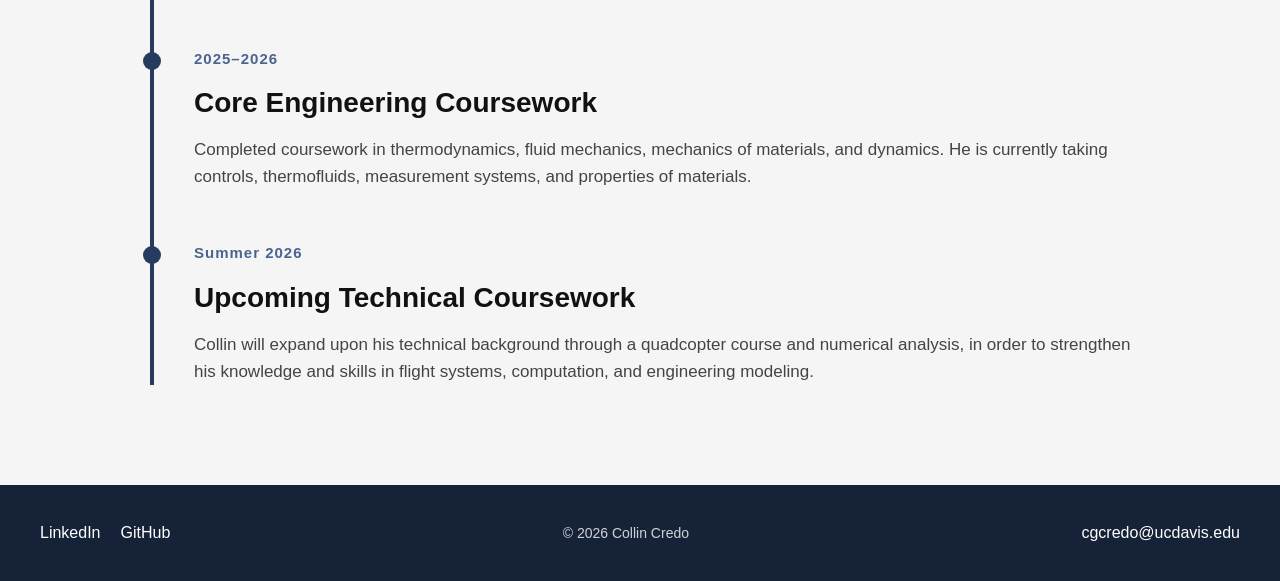
==== commit 62cc6c75: "Revert Changes" ====
--- a/index.html
+++ b/index.html
@@ -33,6 +33,8 @@
     <div class="hero-image">
       <img src="/images/FullSizeRender.jpeg" alt="Collin Credo">
     </div>
+
+    <img src="/images/curiosity.png" class="hero-decoration curiosity" alt="Mars Curiosity Rover">
 
     <div class="hero-content">
 
@@ -72,98 +74,116 @@
 
   <section class="section">
 
-  <h2>My Engineering Journey</h2>
+    <h2>My Engineering Journey</h2>
 
-  <div class="timeline">
+    <div class="timeline">
 
-    <div class="timeline-item">
-      <span class="timeline-date">September 2024</span>
+      <div class="timeline-item">
+        <span class="timeline-date">September 2024</span>
 
-      <h3>Started Aerospace Engineering at UC Davis</h3>
+        <h3>Started Aerospace Engineering at UC Davis</h3>
 
-      <p>
-        Began my aerospace engineering coursework at UC Davis, building a
-        foundation in engineering mechanics, technical problem-solving, and
-        applied analysis.
-      </p>
+        <p>
+          Through rigorous coursework along with TA and professor mentorship at UC Davis, Collin continually builds upon
+          a foundation in engineering mechanics, technical problem-solving, and applied analysis
+
+        </p>
+      </div>
+
+      <div class="timeline-item">
+        <span class="timeline-date">January 2025</span>
+
+        <h3>Joined UC Davis Facilities Management Energy Engineering</h3>
+
+        <p>
+          Collin joined UCD Facilities Management and to this day collaborates with controls engineers on HVAC
+          diagnostics, building automation systems, Siemens Desigo, and SkySpark to help identify building system
+          deficiencies and support campus energy-efficiency work.
+        </p>
+      </div>
+
+      <div class="timeline-item">
+        <span class="timeline-date">October 2025</span>
+
+        <h3>Joined the Vertical Flight Society at UC Davis</h3>
+
+        <p>
+          Collin joins the VFS student chapter at UC Davis and enters their national competition for designing a
+          hybridized tiltrotor aircraft of NASA's XV15. Collin worked with the optimization team to size the aircraft
+          using NDARC and OpenVSP and spearheaded and coded a locally ran OverLeaf server so that the team could
+          colloborate on editing a LaTeX document. He continuously hosts and runs the server off a docker on a
+          Windows-based Mini PC.
+
+          <!-- National Competition across VFS chapters -> hybridizing a tiltrotor aircraft -> spearheaded and coded overleaf for editing documents for the team -->
+
+        </p>
+      </div>
+
+      <div class="timeline-item">
+        <span class="timeline-date">2025–2026</span>
+
+        <h3>Core Engineering Coursework</h3>
+
+        <p>
+          Completed coursework in thermodynamics, fluid mechanics, mechanics of
+          materials, and dynamics. He is currently taking controls, thermofluids,
+          measurement systems, and properties of materials.
+        </p>
+      </div>
+
+      <div class="timeline-item">
+        <span class="timeline-date">Summer 2026</span>
+
+        <h3>Upcoming Technical Coursework</h3>
+
+        <p>
+          Collin will expand upon his technical background through a quadcopter course and numerical analysis, in order
+          to strengthen his knowledge and skills in flight systems, computation, and engineering modeling.
+
+        </p>
+      </div>
+
     </div>
 
-    <div class="timeline-item">
-      <span class="timeline-date">January 2025</span>
+  </section>
 
-      <h3>Joined UC Davis Facilities Management Energy Engineering</h3>
+  <footer class="footer">
 
-      <p>
-        Started working with controls engineers on HVAC diagnostics, building
-        automation systems, Siemens Desigo, and SkySpark to help identify
-        building system deficiencies and support campus energy-efficiency work.
-      </p>
+    <div class="footer-content">
+
+      <div class="footer-left">
+
+        <a href="https://linkedin.com/in/collin-credo" target="_blank">
+          LinkedIn
+        </a>
+
+        <a href="https://github.com/ccredo-ucdavis" target="_blank">
+          GitHub
+        </a>
+
+      </div>
+
+      <div class="footer-center">
+        <p>&copy; <span id="year"></span> Collin Credo</p>
+      </div>
+
+      <div class="footer-right">
+
+        <a href="mailto:cgcredo@ucdavis.edu">
+          cgcredo@ucdavis.edu
+        </a>
+
+      </div>
+
     </div>
 
-    <div class="timeline-item">
-      <span class="timeline-date">October 2025</span>
+  </footer>
 
-      <h3>Joined the Vertical Flight Society at UC Davis</h3>
-
-      <p>
-        Became involved with the UC Davis Vertical Flight Society chapter,
-        where I am currently contributing to a project focused on hybridizing
-        a tiltrotor aircraft.
-      </p>
-    </div>
-
-    <div class="timeline-item">
-      <span class="timeline-date">2025–2026</span>
-
-      <h3>Core Engineering Coursework</h3>
-
-      <p>
-        Completed coursework in thermodynamics, fluid mechanics, mechanics of
-        materials, and dynamics. I am currently taking controls, thermofluids,
-        measurement systems, and properties of materials.
-      </p>
-    </div>
-
-    <div class="timeline-item">
-      <span class="timeline-date">Summer 2026</span>
-
-      <h3>Upcoming Technical Coursework</h3>
-
-      <p>
-        Planning to continue developing my technical background through a
-        quadcopter course and numerical analysis, strengthening my skills in
-        flight systems, computation, and engineering modeling.
-      </p>
-    </div>
-
-  </div>
-
-</section>
-
-<footer class="footer">
-
-  <div class="footer-content">
-
-    <div class="footer-left">
-      <a href="https://linkedin.com/in/YOUR-LINKEDIN" target="_blank">
-        LinkedIn
-      </a>
-    </div>
-
-    <div class="footer-center">
-      <p>Collin Credo © 2026</p>
-    </div>
-
-    <div class="footer-right">
-      <a href="mailto:cgcredo@ucdavis.edu">
-        cgcredo@ucdavis.edu
-      </a>
-    </div>
-
-  </div>
-
-</footer>
+  <script>
+    document.getElementById("year").textContent =
+      new Date().getFullYear();
+  </script>
 
 </body>
 
-</html>
+</html>
--- a/style.css
+++ b/style.css
@@ -68,11 +68,22 @@
 ========================= */
 
 .hero {
+  position: relative;
+
   display: flex;
   align-items: center;
   justify-content: center;
   gap: 70px;
+
   padding: 120px 80px 60px;
+
+  overflow: hidden;
+}
+
+.hero-image,
+.hero-content {
+  position: relative;
+  z-index: 2;
 }
 
 .hero-image img {
@@ -89,14 +100,62 @@
 .hero-content h1 {
   font-size: 58px;
   line-height: 1.08;
-  margin-bottom: 28px;
+  margin-bottom: 20px;
   color: #152238;
+}
+
+.hero-content h2 {
+  font-size: 28px;
+  font-weight: 500;
+  color: #4b638f;
+  margin-bottom: 30px;
 }
 
 .hero-content p {
   font-size: 18px;
   margin-bottom: 20px;
   color: #444;
+  line-height: 1.7;
+}
+
+/* =========================
+   HERO DECORATIONS
+========================= */
+
+.hero-decoration {
+  position: absolute;
+  pointer-events: none;
+  z-index: 1;
+}
+
+.curiosity {
+  width: 380px;
+
+  top: 80px;
+  right: 50px;
+
+  opacity: 0.10;
+  filter: grayscale(100%);
+
+  animation: float 8s ease-in-out infinite;
+}
+
+/* Floating animation */
+
+@keyframes float {
+
+  0% {
+    transform: translateY(0px);
+  }
+
+  50% {
+    transform: translateY(-12px);
+  }
+
+  100% {
+    transform: translateY(0px);
+  }
+
 }
 
 /* =========================
@@ -443,7 +502,73 @@
 }
 
 /* =========================
-   ABOUT PAGE
+   ABOUT
+========================= */
+
+.about-title {
+  font-size: 52px;
+  margin-bottom: 40px;
+  color: #152238;
+}
+
+/* NEW: Flex wrapper to align the text card and image side-by-side */
+.about-split-container {
+  display: flex;
+  gap: 40px;            /* Horizontal space between the card and the image */
+  align-items: center;  /* Vertically centers the image relative to the card */
+  margin-bottom: 50px;  /* Clean structural gap above "Beyond Engineering" */
+}
+
+.about-card {
+  background: white;
+  border-radius: 24px;
+  padding: 45px;
+  box-shadow: 0 8px 25px rgba(0,0,0,0.05);
+  flex: 1.8;            /* Gives the text card more proportional breathing room */
+}
+
+.about-text p {
+  margin-bottom: 22px;
+  font-size: 17px;
+  color: #444;
+  line-height: 1.8;
+}
+
+.about-text p:last-child {
+  margin-bottom: 0;
+}
+/* Update the side image wrapper to stack its contents vertically */
+.about-side-image-wrapper {
+  flex: 1.2;
+  display: flex;
+  flex-direction: column; /* Stacks the images vertically */
+  gap: 25px;              /* Spacing between the top image and bottom image */
+  justify-content: center;
+}
+
+/* Base style layout rules for both stacked images */
+.about-side-stacked-image {
+  width: 100%;
+  display: flex;
+  justify-content: center;
+}
+
+.about-side-stacked-image img {
+  width: 100%;
+  max-width: 480px;       /* Keeps images uniform and large */
+  height: auto;
+  border-radius: 24px;
+  box-shadow: 0 15px 40px rgba(0,0,0,0.12);
+  cursor: pointer;
+  transition: transform 0.25s ease;
+}
+
+.about-side-stacked-image img:hover {
+  transform: translateY(-4px);
+}
+
+/* =========================
+   ABOUT IMAGE GALLERY
 ========================= */
 
 .image-gallery {
@@ -473,7 +598,6 @@
   }
 }
 
-
 /* =========================
    LIGHTBOX
 ========================= */
@@ -581,10 +705,10 @@
 ========================= */
 
 .footer {
-  margin-top: 100px;
   background: #152238;
   color: white;
-  padding: 30px 40px;
+  padding: 35px 40px;
+  margin-top: 100px;
 }
 
 .footer-content {
@@ -596,9 +720,16 @@
   align-items: center;
 }
 
+.footer-left,
+.footer-right {
+  display: flex;
+  gap: 20px;
+}
+
 .footer a {
   color: white;
   text-decoration: none;
+  font-weight: 500;
   transition: 0.2s;
 }
 
@@ -607,8 +738,8 @@
 }
 
 .footer-center {
-  font-size: 15px;
-  opacity: 0.85;
+  font-size: 14px;
+  opacity: 0.8;
 }
 
 /* Mobile */
@@ -619,6 +750,11 @@
     flex-direction: column;
     gap: 15px;
     text-align: center;
+  }
+
+  .footer-left,
+  .footer-right {
+    justify-content: center;
   }
 
 }
